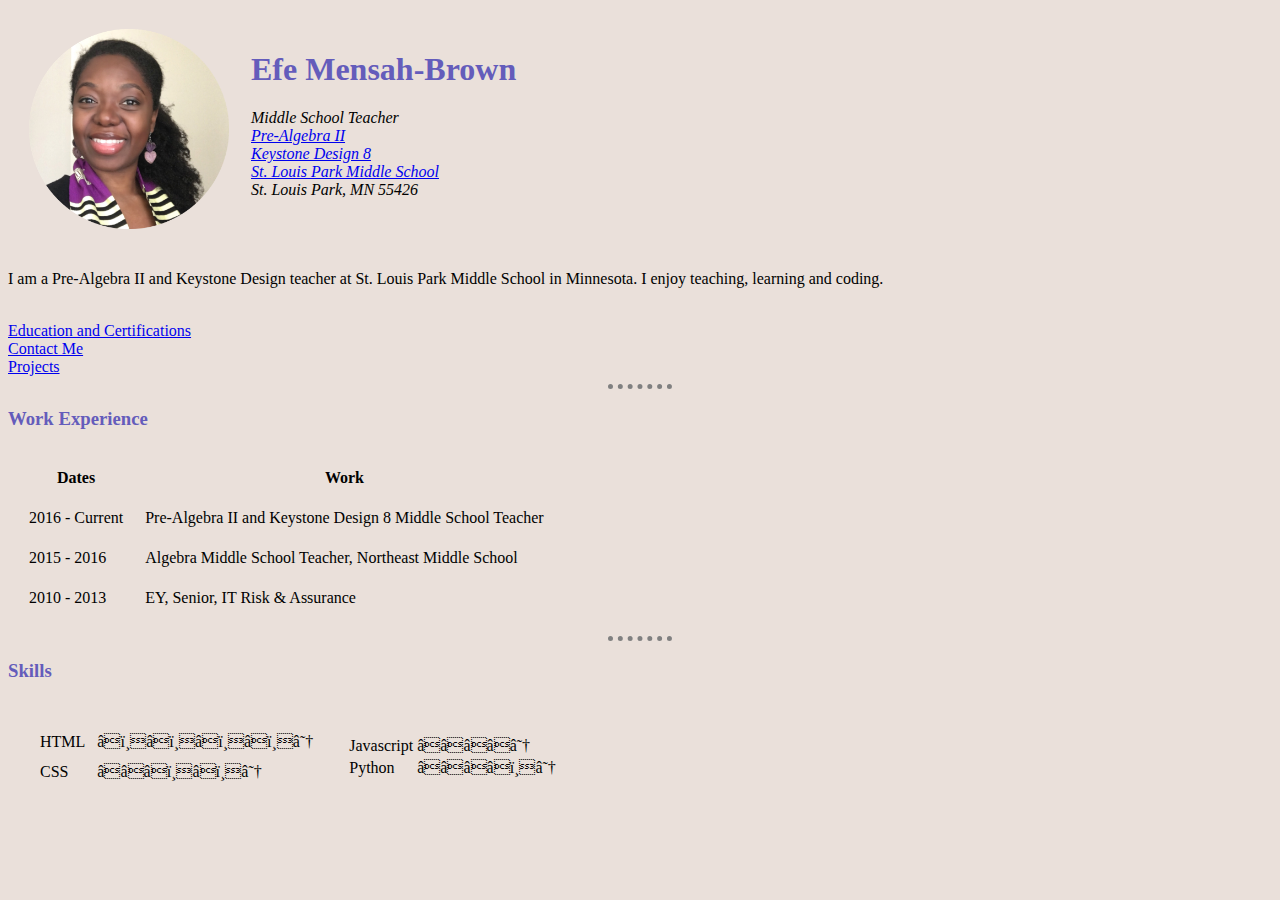
==== index.html @ b063e6b4 "Rename index(1).html to index.html" ====
<!--Web Development Bootcamp project 1-->
<!DOCTYPE html>
<head>
   <meta charset=”UTF-8”>
   <title>Efe's Personal Website</title>
   <link rel="stylesheet" href="css/styles.css">
</head>


<body>


   <!--This is all HTML. Not recommended to style website using just HTML because code get clunky. Styling is done with CSS.-->
   <table cellspacing="20">
       <tr>
           <td><img src="images/Headshot-modified.png" alt="Efe Profile Pic" width="200" height="200"></td>
           <td>
               <h1>Efe Mensah-Brown</h1>
               <p><em>Middle School Teacher<br>
                   <a href="https://youtu.be/y9hh-22Ccg4">Pre-Algebra II</a><br>
                   <a href="https://ms.slpschools.org/utility-pages/keystone">Keystone Design 8</a><br>
                   <a href="https://ms.slpschools.org/">St. Louis Park Middle School</a><br>
                   St. Louis Park, MN 55426<br>
               </em></p>
               <br>
               </td>
       </tr>
   </table>


   <p>I am a Pre-Algebra II and Keystone Design teacher at St. Louis Park Middle School in Minnesota.
       I enjoy teaching, learning and coding.  </p><br>
  
   <a href="Education(1).html">Education and Certifications</a><br>
   <a href="contact(1).html">Contact Me</a><br>
   <a href="4.3 HTML Porfolio Project/projectpage.html">Projects</a>


   <hr>


   <h3>Work Experience</h3>
   <table cellspacing="20">
       <tr>
           <th>Dates</th>
           <th>Work</th>
       </tr>
       <tr>
           <td>2016 - Current</td>
           <td>Pre-Algebra II and Keystone Design 8 Middle School Teacher</td>
       </tr>
       <tr>
           <td>2015 - 2016</td>
           <td>Algebra Middle School Teacher, Northeast Middle School</td>
       </tr>
       <tr>
           <td>2010 - 2013</td>
           <td>EY, Senior, IT Risk & Assurance</td>
       </tr>
   </table>


   <hr>


   <h3>Skills</h3>
   <!--Beginning of nested tables-->
   <Table cellspacing="20">
      <!--Making nested tables. Lots of code, but quite cool. This code creates an outer table with one row and two columns. In
   each column of the outer table, is an inner table that includes two rows and each row is divided into two columns (4 cells)-->
       <tr>
           <td>
               <table cellspacing="10">
                   <tr>
                       <td>HTML</td>
                       <td>⭐️⭐️⭐️⭐️☆</td>
                   </tr>
                   <tr>
                       <td>CSS</td>
                       <td>⭐⭐⭐️⭐️☆</td>
                   </tr>
               </table>
           </td>
          
      
           <td>
               <table>
                   <tr>
                       <td>Javascript</td>
                       <td>⭐⭐⭐⭐☆</td>
                   </tr>
      
                   <tr>
                       <td>Python</td>
                       <td>⭐⭐⭐⭐️☆</td>
                   </tr>
               </table>
           </td>
       </tr>
      
   </Table>
   <!--End of nested tables.-->


</body>
</html>
---- css/styles.css ----
body {
    background-color:#EAE0DA;
    font-family: Georgia, 'Times New Roman', Times, serif;
}

hr{
    border-color: grey;
    border-style: none;
    border-top-style: dotted;
    border-width: 5px;
    width: 5%;
}

h1{
    color: #645CBB;
    font-family: cursive;
}

h3{
    color: #645CBB;
    font-family: cursive;
}

img{
    background-color:#EAE0DA ;
}
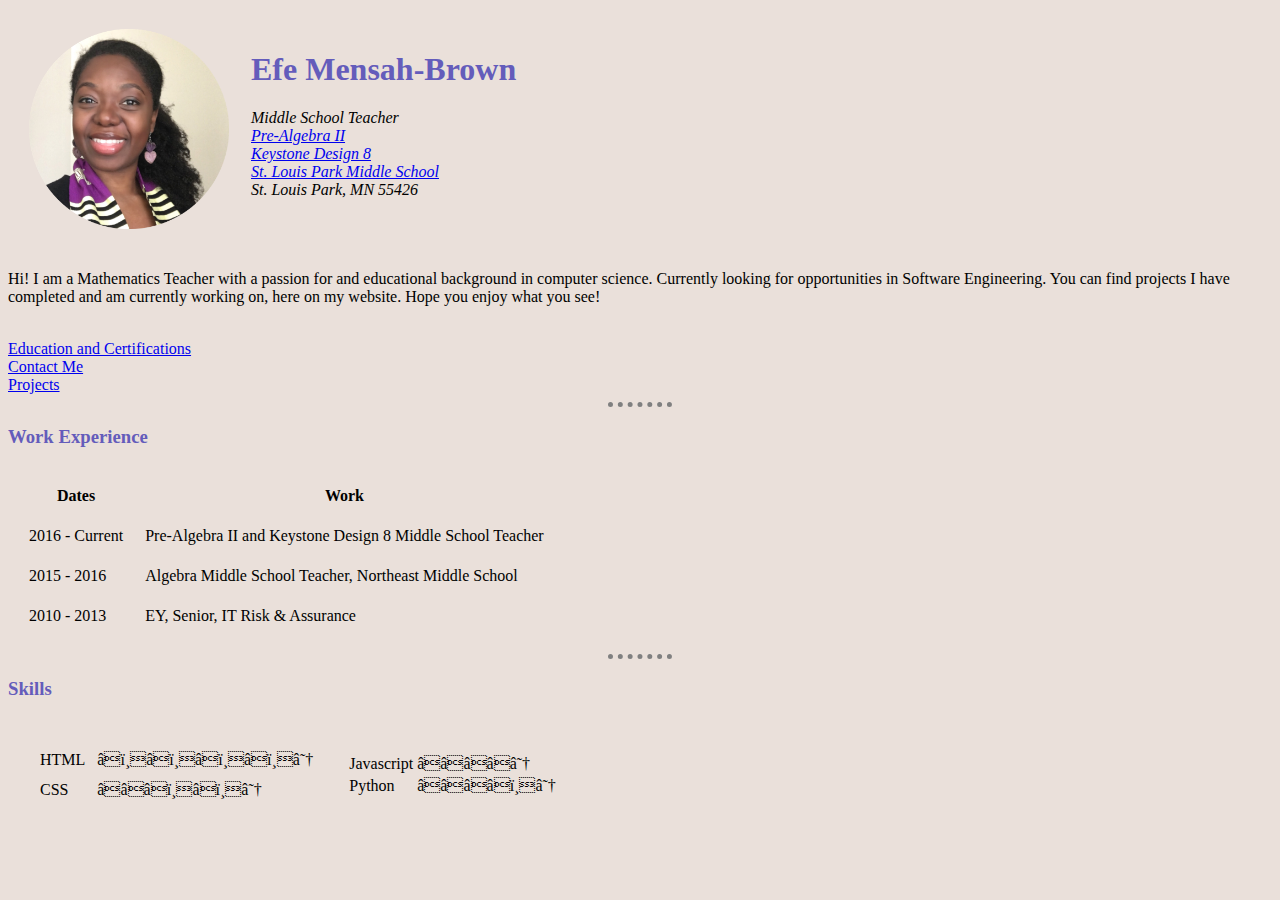
==== commit d3a10719: "Update index.html" ====
--- a/index.html
+++ b/index.html
@@ -28,8 +28,8 @@
    </table>
 
 
-   <p>I am a Pre-Algebra II and Keystone Design teacher at St. Louis Park Middle School in Minnesota.
-       I enjoy teaching, learning and coding.  </p><br>
+   <p>Hi! I am a Mathematics Teacher with a passion for and educational background in computer science. Currently looking for opportunities in Software Engineering. 
+       You can find projects I have completed and am currently working on, here on my website. Hope you enjoy what you see!</p><br>
   
    <a href="Education(1).html">Education and Certifications</a><br>
    <a href="contact(1).html">Contact Me</a><br>
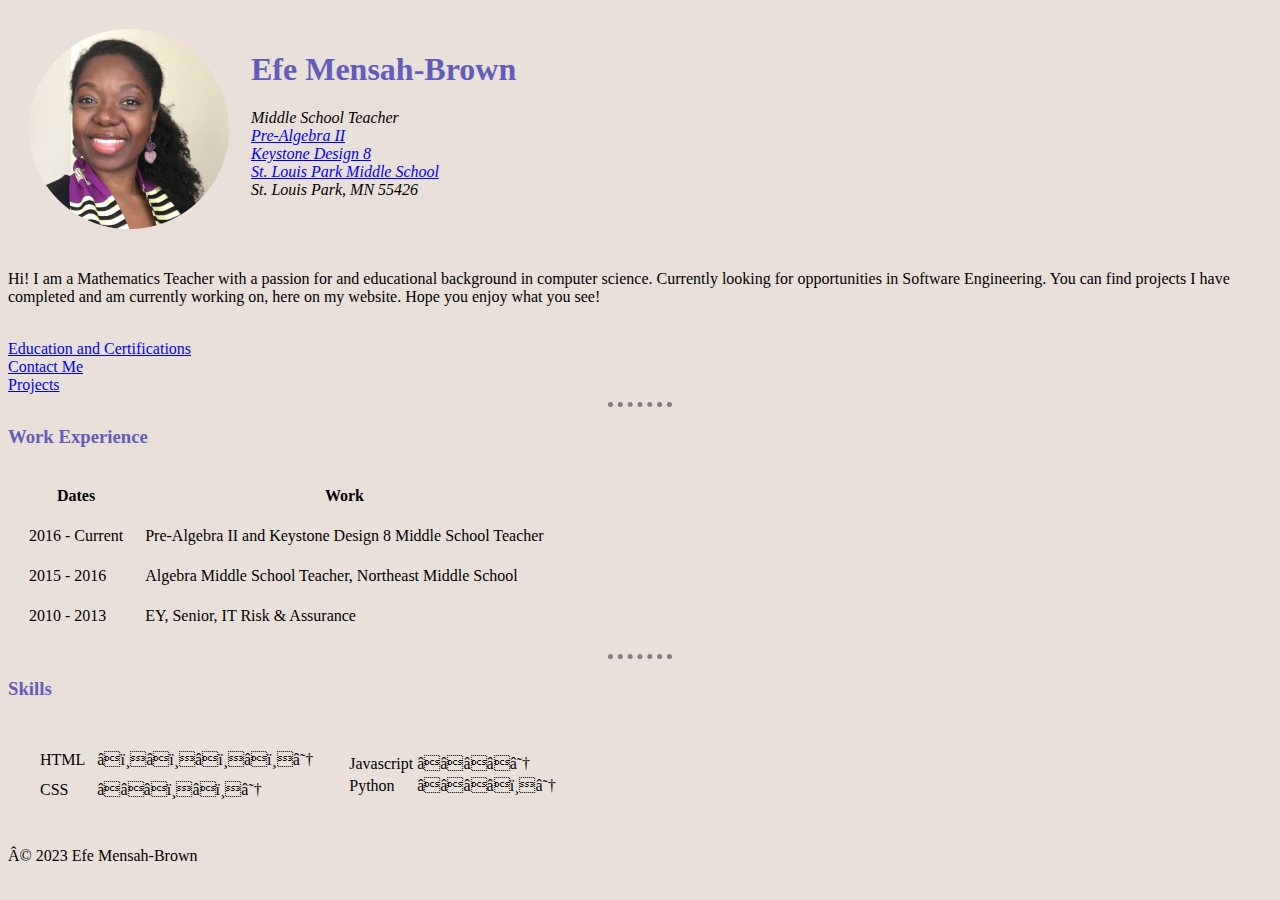
==== commit cb68b192: "Update index.html" ====
--- a/index.html
+++ b/index.html
@@ -101,7 +101,9 @@
    </Table>
    <!--End of nested tables.-->
 
-
+   <footer>
+        <p>© 2023 Efe Mensah-Brown</p>
+   </footer>
 </body>
 </html>
 
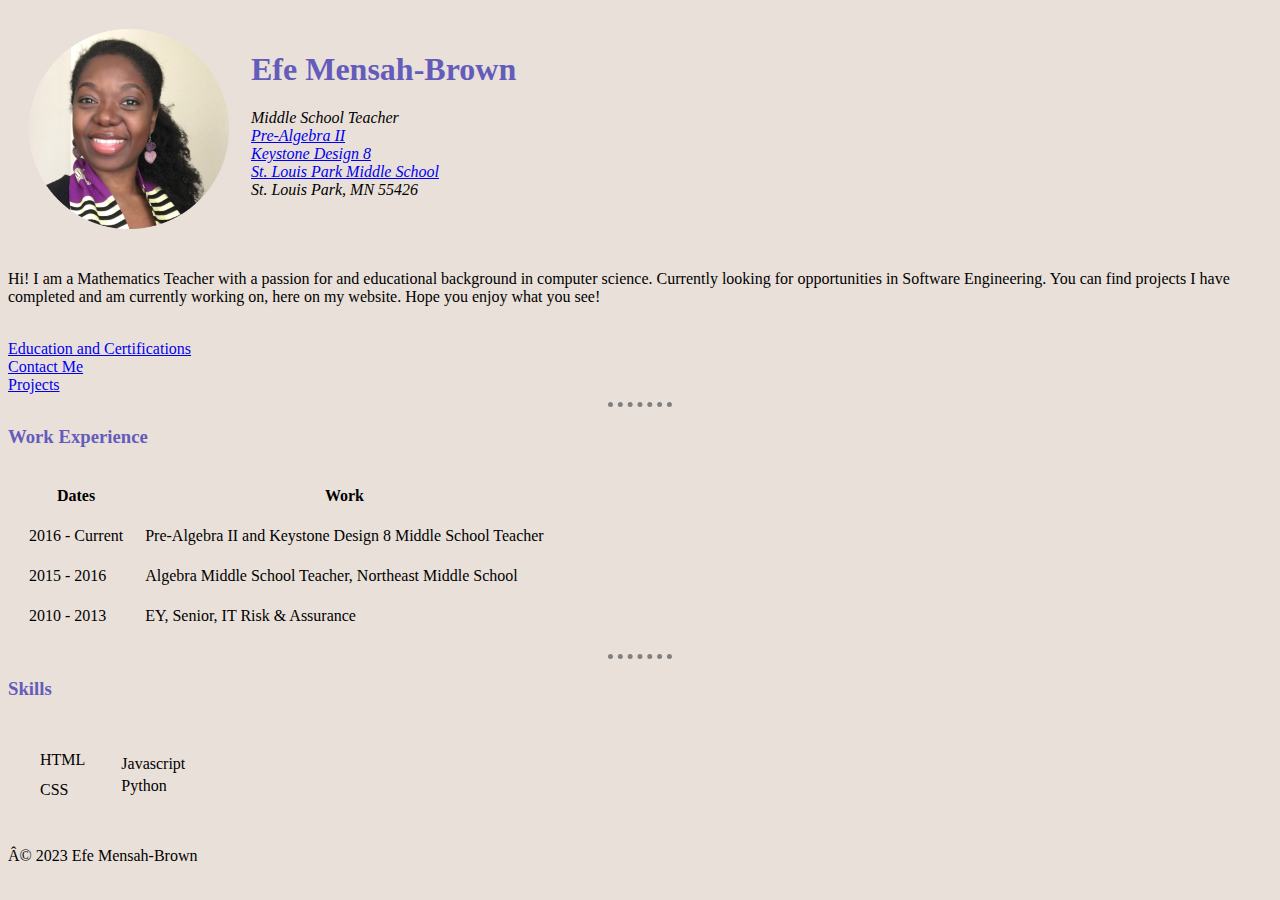
==== commit 2bdb93c1: "Update index.html" ====
--- a/index.html
+++ b/index.html
@@ -73,11 +73,11 @@
                <table cellspacing="10">
                    <tr>
                        <td>HTML</td>
-                       <td>⭐️⭐️⭐️⭐️☆</td>
+               
                    </tr>
                    <tr>
                        <td>CSS</td>
-                       <td>⭐⭐⭐️⭐️☆</td>
+                       
                    </tr>
                </table>
            </td>
@@ -87,12 +87,12 @@
                <table>
                    <tr>
                        <td>Javascript</td>
-                       <td>⭐⭐⭐⭐☆</td>
+                       
                    </tr>
       
                    <tr>
                        <td>Python</td>
-                       <td>⭐⭐⭐⭐️☆</td>
+                      
                    </tr>
                </table>
            </td>
